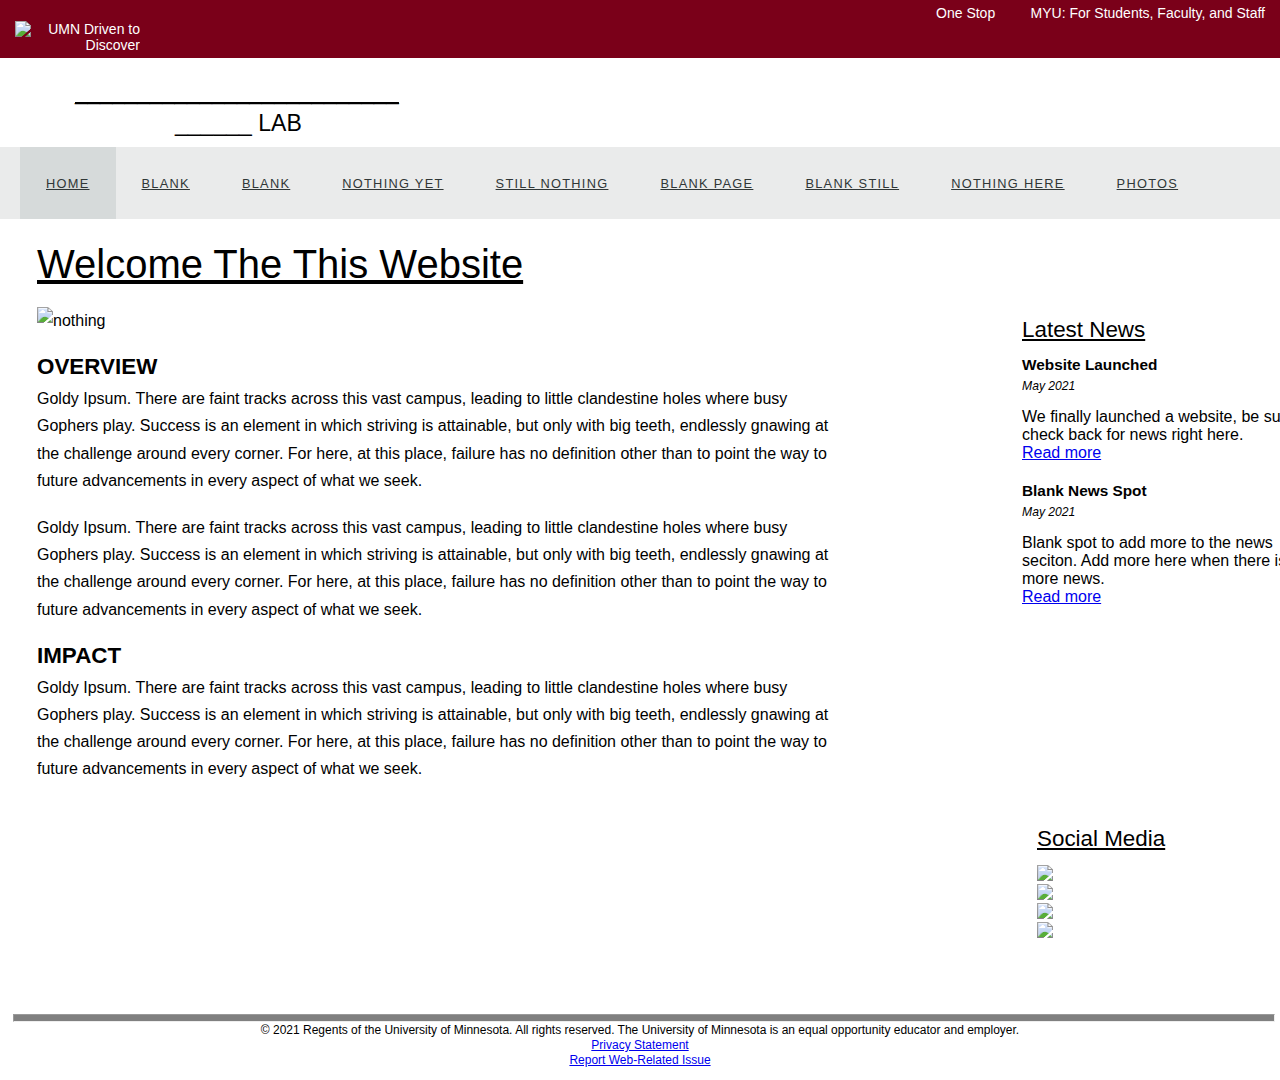
==== index.html @ 0e7eb0ed "Add files via upload" ====
<!DOCTYPE HTML>
<html>
<link rel="stylesheet" href="style copy.css">

<head>
  <title>UMN Labratory</title>
</head>
<div id="header_links">
  <header class="header">
  <div class="header-links">
    <a href="https://onestop.umn.edu/">One Stop <span style="color:#7a0019">____</span></a>
    <a href="https://login.umn.edu/idp/profile/SAML2/Redirect/SSO?execution=e2s1">MYU: For Students, Faculty, and Staff</a>
  </div>

  <div class="header-img">
    <a href="https://twin-cities.umn.edu/">
    <img src="https://i.imgur.com/DxlFpSL.png" alt="UMN Driven to Discover">
    </a>
  </div>
  </header>
</div>
<body>
  <div id="main">
    <div id="header">
      <div id="logo">
        <div id="logo_text">
          <h1><a href="index.html">__________________________</a></h1>
          <h2>______ Lab</h2>
        </div>
      </div>
      <div id="menubar">
        <ul id="menu">
          <!-- List of tabs in menu bar -->
          <li class="selected"><a href="index.html">Home</a></li>
          <li><a href="blankpage-copy.html">Blank</a></li>
          <li><a href="blankpage-copy.html">Blank</a></li>
          <li><a href="blankpage-copy.html">Nothing yet</a></li>
          <li><a href="blankpage-copy.html">still nothing</a></li>
          <li><a href="blankpage-copy.html">blank page</a></li>
          <li><a href="blankpage-copy.html">Blank still</a></li>
          <li><a href="blankpage-copy.html">nothing here</a></li>
          <li><a href="blankpage-copy.html">Photos</a></li>

        </ul>
      </div>
    </div>
    <div id="site_content">
      <div class="sidebar">
        <!-- right sidebar list -->
        <h3>Latest News</h3>
        <h4><strong>Website Launched</strong></h4>
        <h5>May 2021</h5>
        <p2>We finally launched a website, be sure to check back for news right here.
          <br><a href="#">Read more</a></p2>
        <p></p>
        <h4><strong>Blank News Spot</strong></h4>
        <h5>May 2021</h5>
        <p2>Blank spot to add more to the news seciton. Add more here when there is more news.<br><a href="#">Read more</a></p2>
        <p></p>
        <sidebar class="social_media"

        <ul>
          <div id="social_media">
            <h3>Social Media</h3>
            <li><a target="_blank" href="https://www.twitter.com/"><img src="https://static01.nyt.com/images/2014/08/10/magazine/10wmt/10wmt-superJumbo-v4.jpg"></a></li>
            <li><a target="_blank" href="https://www.facebook.com/"><img src="https://i.pinimg.com/736x/ac/57/3b/ac573b439cde3dec8ca1c6739ae7f628.jpg"></a></li>
            <li><a target="_blank" href="https://www.youtube.com/"><img src="https://www.iconpacks.net/icons/2/free-youtube-logo-icon-2431-thumb.png"></a></li>
            <li><a target="_blank" href="https://www.instagram.com/"><img src="https://logodownload.org/wp-content/uploads/2017/04/instagram-logo-3.png"></a></li>



        </div>
        </ul>

      </div>
      <div id="content">
        <!-- main page content here -->
        <h8>Welcome the this website</h8>
          <p></p>
          <p><img src="https://i.stack.imgur.com/IvxTk.png" alt="nothing"></p>
        <h2><strong>Overview</strong></h2>
          <p>Goldy Ipsum. There are faint tracks across this vast campus, leading to little clandestine holes where busy Gophers play. Success is an element in which striving is attainable, but only with big teeth, endlessly gnawing at the challenge around every corner. For here, at this place, failure has no definition other than to point the way to future advancements in every aspect of what we seek.</p>
          <p>Goldy Ipsum. There are faint tracks across this vast campus, leading to little clandestine holes where busy Gophers play. Success is an element in which striving is attainable, but only with big teeth, endlessly gnawing at the challenge around every corner. For here, at this place, failure has no definition other than to point the way to future advancements in every aspect of what we seek.</p>
        <h2><strong>Impact</strong></h2>
          <p>Goldy Ipsum. There are faint tracks across this vast campus, leading to little clandestine holes where busy Gophers play. Success is an element in which striving is attainable, but only with big teeth, endlessly gnawing at the challenge around every corner. For here, at this place, failure has no definition other than to point the way to future advancements in every aspect of what we seek.</p>
      </div>
    </div>
</body>

<footer>
  <hr>
  <p3>© 2021 Regents of the University of Minnesota. All rights reserved. The University of Minnesota is an equal opportunity educator and employer.
  <br><a href="https://privacy.umn.edu/"> Privacy Statement
  <br>Report Web-Related Issue</p3>
</footer>

</html>
---- style copy.css ----
/* UMN Header  */

.header {
  padding: 5px 15px ;
  text-align: right;
  background: #7a0019;
  color: white;
  font-size: 1px;
  font-family: Arial, Helvetica, sans-serif;
}

.header-img{
  max-width: 10%;
  height: auto;}

#header_links a{
  align: right;
  background: #7a0019;
  color: white;
  font-size: 14px;
  text-decoration: none;
}
#header_links p{
  align: right;
  background: #7a0019;
  color: white;
  font-size: 1px;
  text-decoration: none;
}

#header_links a:visited {
  color: white;
  background-color: transparent;
  text-decoration: none;
}

#header_links a:hover {
  color: white;
  background-color: transparent;
  text-decoration: underline;
}

#header_links a:active {
  color: white;
  background-color: transparent;
  text-decoration: underline;
}
/* End of UMN Header  */

*
{ margin: 0;
  padding: 0;}

body
{ font: normal .80em 'trebuchet ms', arial, sans-serif;
  background: white;
}

p
{ padding: 0 0 20px 0;
  line-height: 1.7em;
  font-size: 130%}

h1, h2
{ font: normal 175% 'century gothic', arial, sans-serif;
  color: black;
  margin: 0 0 15px 0;
  padding: 0 0 5px 0;}

h3
{ font: normal 175% 'century gothic', arial, sans-serif;
  color: black;
  margin: 0 0 10px 0;
  padding: 0 0 3px 0;
  text-decoration: underline;

}
h4
{ font: normal 175% 'century gothic', arial, sans-serif;
  margin: 0;
  padding: 0 0 5px 0;
  font: normal 120% arial, sans-serif;
  color: black;}

h5, h6
{ font: italic 95% arial, sans-serif;
  padding: 0 0 15px 0;
  color: black;}

h6
{ color: black;}

ul
{ margin: 2px 0 22px 17px;}

ul li
{ list-style-type: circle;
  margin: 0 0 6px 0;
  padding: 0 0 4px 5px;}

ol
{ margin: 8px 0 22px 20px;}

ol li
{ margin: 0 0 11px 0;}

#main, #menubar, #site_content
{ margin-left: 0;
  margin-right: auto;}

#logo {
  margin-left: 75px;
  margin-right: auto;}

h8 {
  color: black;
  font-size: 40px;
  text-transform: capitalize;
  text-decoration: underline;
}

h1
{ font: normal  'century gothic', arial, sans-serif;
  border-bottom: 0;
  text-transform: none;
  margin: 0;}


h2
  { font: normal  'century gothic', arial, sans-serif;
    border-bottom: 0;
    text-transform: uppercase;
    margin: 0;}

p {
  color: black;
  font-size: 16px;
  text-transform: none;
  text-decoration: none;
}

p2 {
  color: black;
  font-size: 16px;
  text-transform: none;
  text-decoration: none;
}


#logo_text h1, #logo_text h1 a, #logo_text h1 a:hover
{ padding: 22px 0 0 0;
  color: black;
  text-decoration: underline;}

#logo_text h1
{ color: black;}

#logo_text h2
{ font-size: 180%;
  padding: 4px 5px 0 100px;
  color: black;}

#menubar
{ height: 72px;
  padding: 0;
  background: #EAEBEB;}

ul#menu, ul#menu li
{ margin: 10px;
  padding: 0;}

ul#menu li
{ list-style: none;}

ul#menu li a
{ letter-spacing: 0.1em;
  font: normal 100% 'lucida sans unicode', arial, sans-serif;
  float: left;
  height: 37px;
  padding: 29px 26px 6px 26px;
  text-align: center;
  color: #303737;
  text-transform: uppercase;
  background: transparent;}

ul#menu li a:hover, ul#menu li.selected a, ul#menu li.selected a:hover
{ color: #303737;
  background: #D6DADA;}

#site_content{
  width: 1300px;
  overflow: hidden;
  margin: 0 auto 0 auto;
  padding: 23px 23px 20px 37px;
  background: white;
  color: black;}

.sidebar
{ float: right;
  width: 300px;
  padding: 75px 15px 20px 15px;
}

.sidebar li
{ list-style: none;
 }

#social_media{
  float: center;
  width: 300px;
  padding: 200px 0 20px 15px
}

#content
{ text-align: left;
  width: 795px;
  padding: 0;}

#content img {
  max-width: 100%;}

#content  li
{ list-style-type: none;
  background: url(bullet.png) no-repeat;
  margin: 0 0 6px 0;
  padding: 0 0 4px 25px;
  line-height: 1.5em;}

footer {
  text-align: center;
  padding: 13px;
  background-color: white;
}

p3{
  color: black;
  font-size: 12px;
}

#social_media img {
  max-width: 15%;
  height: auto;
  align: left;
}

footer hr{
  width:100%;
  padding: 3px;
  color: grey;
  background-color: grey;
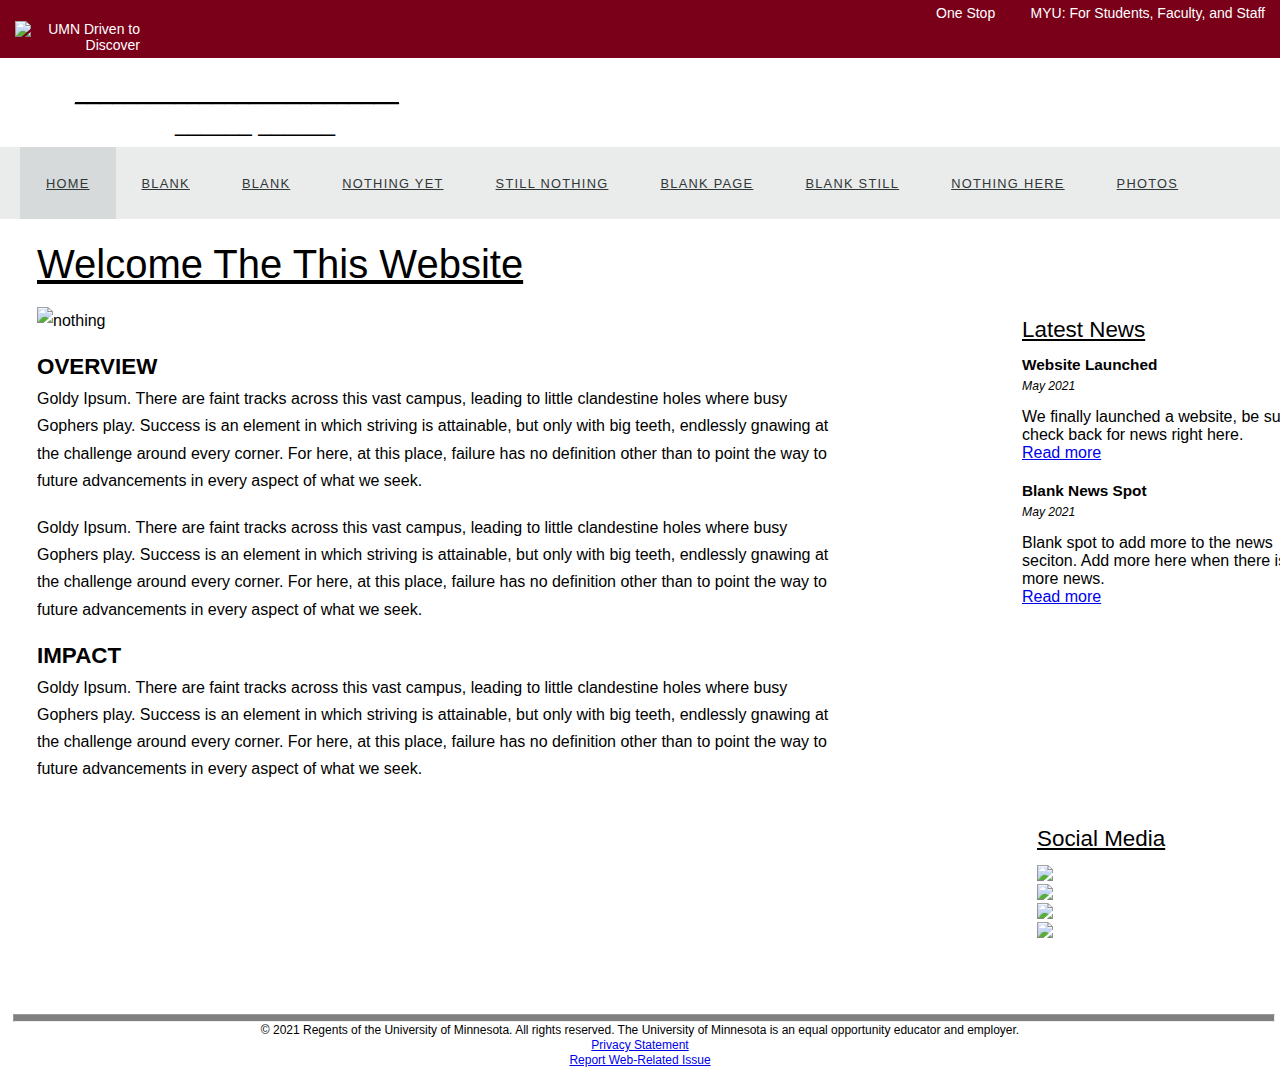
==== commit fc9feac6: "Update index.html" ====
--- a/index.html
+++ b/index.html
@@ -25,7 +25,7 @@
       <div id="logo">
         <div id="logo_text">
           <h1><a href="index.html">__________________________</a></h1>
-          <h2>______ Lab</h2>
+          <h2>______ ______</h2>
         </div>
       </div>
       <div id="menubar">
